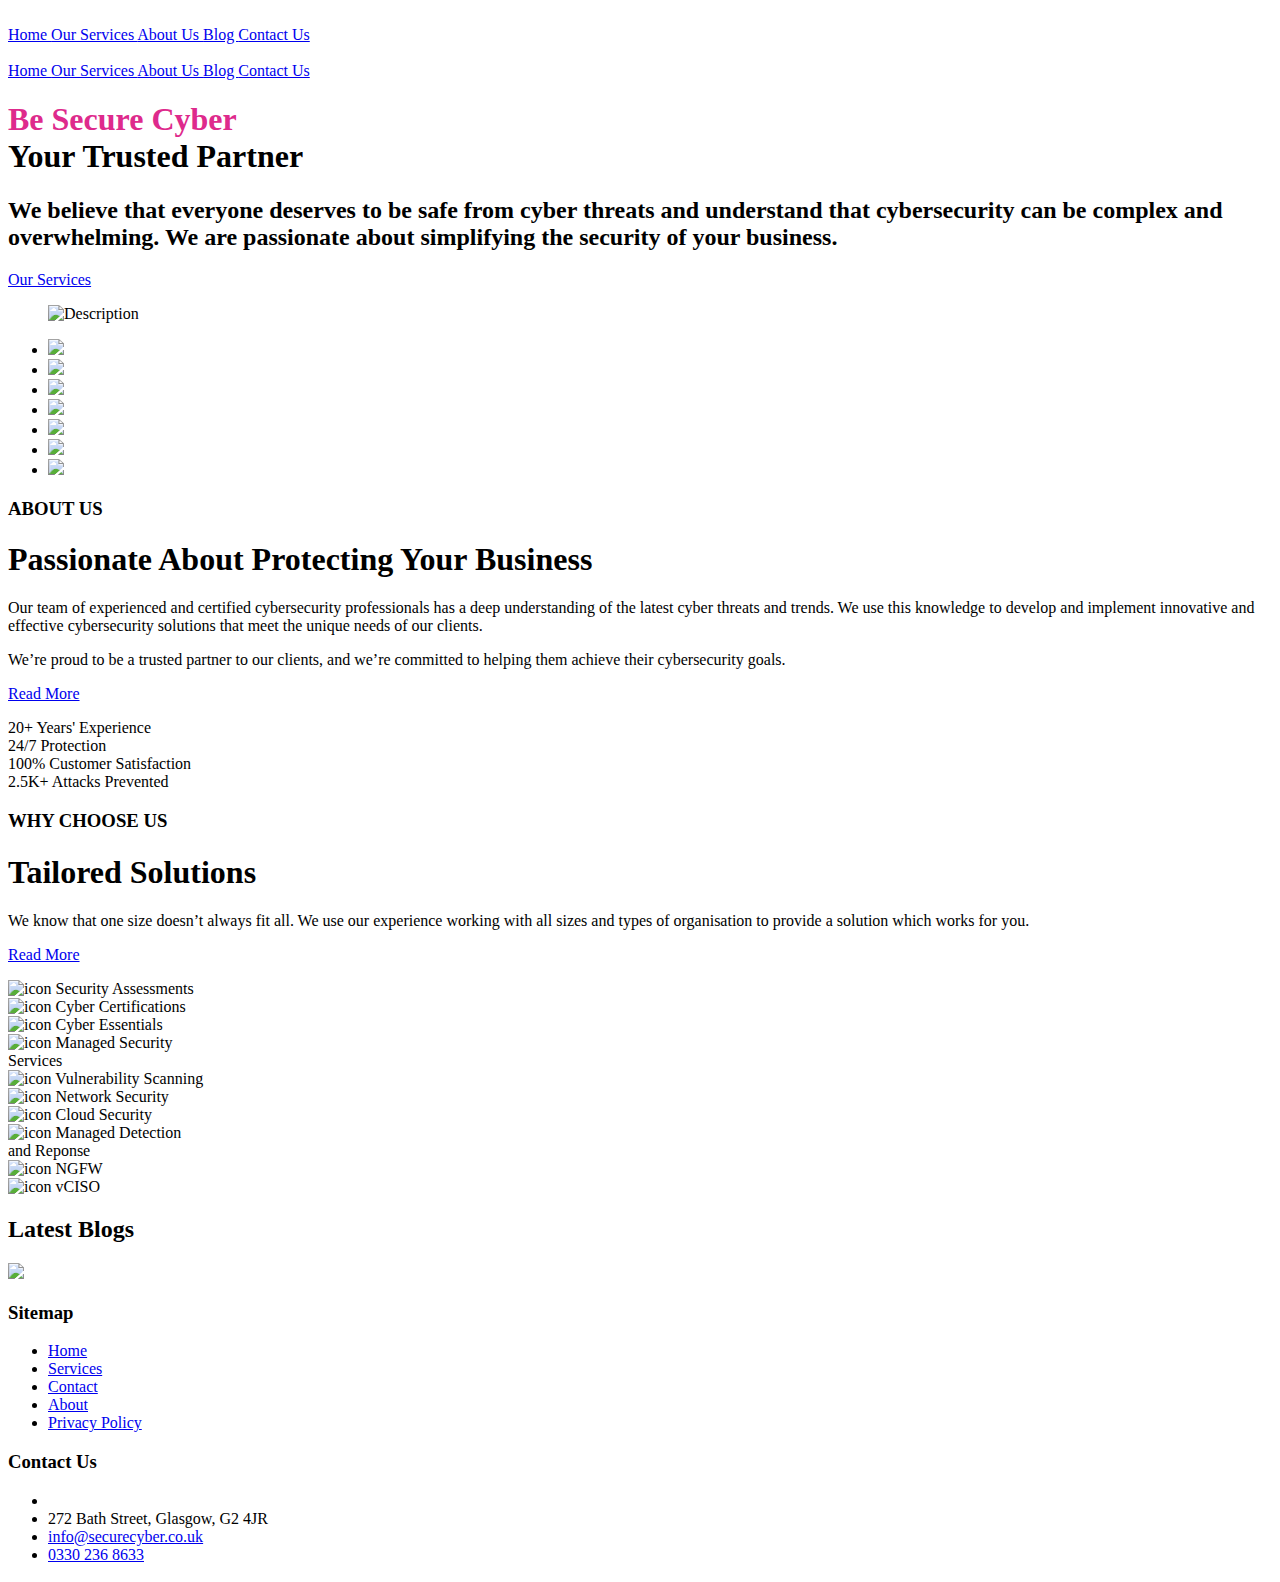
==== public/index.html @ 9ab4034f "init commit" ====
<!DOCTYPE html>
<html lang="en-us">
  <head>
	<meta name="generator" content="Hugo 0.124.1"><script src="/livereload.js?mindelay=10&amp;v=2&amp;port=1313&amp;path=livereload" data-no-instant defer></script>
    

<meta property="og:title" content="Be Secure Cyber" />
<meta property="og:description" content="" />
<meta property="og:type" content="website" />
<meta property="og:url" content="http://localhost:1313/" />


<meta name="description" content="Hardcoded description; the author should update :)" />
<meta charset="utf-8">
<meta name="viewport" content="width=device-width, initial-scale=1, shrink-to-fit=no">
<meta http-equiv="x-ua-compatible" content="ie=edge">
    <title>Be Secure Cyber</title>
    
<link rel="icon" type="image/png" href="/images/icon.png" />
<link href="https://fonts.googleapis.com/css?family=K2D:400,600" rel="stylesheet">
<link rel="stylesheet" type="text/css" href="/css/style.css">
<link rel="stylesheet" type="text/css" href="/css/icons.css">
  </head>
  <body>
    
    
    <div id="preloader">
      <div id="status"></div>
    </div>
    

    

    
    <section class="hero is-fullheight is-default is-bold">
  
<nav class="navbar is-fresh is-transparent no-shadow" role="navigation" aria-label="main navigation">
  <div class="container">
    <div class="navbar-brand">
      <a class="navbar-item" href="/">
        <img src="/images/logo.png" alt="" width="200px">
      </a>

      <a role="button" class="navbar-burger" aria-label="menu" aria-expanded="false" data-target="navbar-menu">
        <span aria-hidden="true"></span>
        <span aria-hidden="true"></span>
        <span aria-hidden="true"></span>
      </a>
    </div>

      <div id="navbar-menu" class="navbar-menu is-static">

        <div class="navbar-end">
          <a href="/" class="navbar-item is-secondary">
            Home
          </a>
          <a href="/" class="navbar-item is-secondary">
            Our Services
          </a>
          <a href="/" class="navbar-item is-secondary">
            About Us
          </a>
          <a href="/" class="navbar-item is-secondary">
            Blog
          </a>
          <a href="/" class="navbar-item">
            <span class="button signup-button rounded secondary-btn raised">
              Contact Us
            </span>
          </a>
        </div>
      </div>
  </div>
</nav>
  
<nav id="navbar-clone" class="navbar is-fresh is-transparent" role="navigation" aria-label="main navigation">
  <div class="container">
    <div class="navbar-brand">
      <a class="navbar-item" href="/">
        <img src="/images/logo.png" alt="" width="200px">
      </a>

      <a role="button" class="navbar-burger" aria-label="menu" aria-expanded="false" data-target="cloned-navbar-menu">
        <span aria-hidden="true"></span>
        <span aria-hidden="true"></span>
        <span aria-hidden="true"></span>
      </a>
    </div>

    <div id="cloned-navbar-menu" class="navbar-menu is-fixed">

      <div class="navbar-end">
        <a href="/" class="navbar-item is-secondary">
          Home
        </a>
        <a href="/" class="navbar-item is-secondary">
          Our Services
        </a>
        <a href="/" class="navbar-item is-secondary">
          About Us
        </a>
        <a href="/" class="navbar-item is-secondary">
          Blog
        </a>
        <a href="/" class="navbar-item">
          <span class="button signup-button rounded secondary-btn raised">
            Contact Us
          </span>
        </a>
      </div>
    </div>
</div>
</nav>
  
<div class="hero-body">
  <div class="container">
    <div class="columns is-vcentered">
      <div class="column is-5 is-offset-1 landing-caption">
        <h1 class="title is-1 is-bold is-spaced">
            <span style="color: #de2a8c;">Be Secure Cyber</span><br>
          Your Trusted Partner
        </h1>
        
        <h2 class="subtitle is-5 is-muted">
          We believe that everyone deserves to be safe from cyber threats and understand that cybersecurity can be complex and overwhelming. We are passionate about simplifying the security of your business.
        </h2>
        
        <p>
          <a class="button cta rounded primary-btn raised" href="#">
            Our Services
          </a>
        </p>
      </div>
      <div class="column is-5 is-offset-1 p-0">
        <figure class="image is-1by1">
          <img src="/images/hero-vector.jpg" alt="Description">
        </figure>
      </div>
    </div>
  </div>
</div>
  
<div class="hero-foot mb-20">
  <div class="container">
    <div class="tabs is-centered">
      <ul>
        <li>
          <a  href="https://google.com" >
            <img class="partner-logo" src="/images/trusted-partner.png">
          </a>
        </li>
        <li>
          <a  href="https://registry.blockmarktech.com/certificates/9868efb5-d1d5-4cab-a7de-075ddd8bfb65/" >
            <img class="partner-logo" src="/images/iasme.png">
          </a>
        </li>
        <li>
          <a  href="https://registry.blockmarktech.com/certificates/c9d42e3c-5665-4338-af7f-b52a4d833800/" >
            <img class="partner-logo" src="/images/cyber-essentials.png">
          </a>
        </li>
        <li>
          <a  href="https://registry.blockmarktech.com/certificates/ef99590d-25ec-4eed-bb2e-b9ca30e592ce/" >
            <img class="partner-logo" src="/images/cyber-essentials-single.png">
          </a>
        </li>
        <li>
          <a  href="https://registry.blockmarktech.com/certificates/455ecc3a-1484-476f-86e8-29f9f4b4abde/" >
            <img class="partner-logo" src="/images/iasme-single.png">
          </a>
        </li>
        <li>
          <a  href="https://registry.blockmarktech.com/certificates/f8c135d5-f9fb-4c91-bcdb-314f777fdc27/" >
            <img class="partner-logo" src="/images/iasme-single-red.png">
          </a>
        </li>
        <li>
          <a  href="https://registry.blockmarktech.com/certificates/145cec6f-7838-45cf-bd14-5f56fd9add55/" >
            <img class="partner-logo" src="/images/national-cyber.png">
          </a>
        </li>
      </ul>
    </div>
  </div>
</div>
</section>
    

    

    
    
<section class="section section-feature-grey is-medium" id="section2">
    <div class="container">
        <div class="columns is-flex-direction-row-reverse">
            <div class="column is-7 mt-60">
                <div class="media-left">
                    <h3 class="subtitle is-5 is-muted mb-2">ABOUT US</h3>
                    <div class="divider"></div>
                    <h1 class="title section-title py-5">Passionate About Protecting Your Business</h1>
                </div>
                <article class="media icon-box">
                    <div class="media-content">
                        <div class="content">
                            <p>
                                <span class="icon-box-title"></span>

                                <span class="icon-box-text">Our team of experienced and certified cybersecurity professionals has a deep understanding of the latest cyber threats and trends. We use this knowledge to develop and implement innovative and effective cybersecurity solutions that meet the unique needs of our clients.</span>
                            </p>
                        </div>
                    </div>
                </article>
                <article class="media icon-box">
                    <div class="media-content">
                        <div class="content">
                            <p>
                                <span class="icon-box-title"></span>

                                <span class="icon-box-text">We&rsquo;re proud to be a trusted partner to our clients, and we&rsquo;re committed to helping them achieve their cybersecurity goals.</span>
                            </p>
                        </div>
                    </div>
                </article>
                
                <p class="my-5">
                    <a class="button cta rounded secondary-btn raised" href="/">
                        Read More
                    </a>
                </p>
                
            </div>
            <div class="column is-two-fifths-desktop is-flex is-justify-content-center is-flex-wrap-wrap py-3">
                
                <div class="is-flex is-flex-direction-column is-align-items-center is-justify-content-center p-5 m-2 has-background-light" style="border-radius: 7px; width: 200px;">
                    <span class="is-size-1 has-text-black has-text-weight-semibold counter">20&#43;</span>
                    <span class="pt-3 has-text-centered">Years&#39; Experience</span>
                </div>
                
                <div class="is-flex is-flex-direction-column is-align-items-center is-justify-content-center p-5 m-2 has-background-light" style="border-radius: 7px; width: 200px;">
                    <span class="is-size-1 has-text-black has-text-weight-semibold counter">24/7</span>
                    <span class="pt-3 has-text-centered">Protection</span>
                </div>
                
                <div class="is-flex is-flex-direction-column is-align-items-center is-justify-content-center p-5 m-2 has-background-light" style="border-radius: 7px; width: 200px;">
                    <span class="is-size-1 has-text-black has-text-weight-semibold counter">100%</span>
                    <span class="pt-3 has-text-centered">Customer Satisfaction</span>
                </div>
                
                <div class="is-flex is-flex-direction-column is-align-items-center is-justify-content-center p-5 m-2 has-background-light" style="border-radius: 7px; width: 200px;">
                    <span class="is-size-1 has-text-black has-text-weight-semibold counter">2.5K&#43;</span>
                    <span class="pt-3 has-text-centered">Attacks Prevented</span>
                </div>
                
            </div>
        </div>
    </div>
</section>
    

    
    
<section class="section is-medium" id="section3">
    <div class="container">
        <div class="columns is-desktop">
            <div class="column is-half mt-60">
                <div class="media-left">
                    <h3 class="subtitle is-5 is-muted mb-2">WHY CHOOSE US</h3>
                    <div class="divider"></div>
                    <h1 class="title section-title py-5">Tailored Solutions</h1>
                </div>
                <article class="media icon-box">
                    <div class="media-content">
                        <div class="content">
                            <p>
                                <span class="icon-box-title"></span>

                                <span class="icon-box-text">We know that one size doesn&rsquo;t always fit all. We use our experience working with all sizes and types of organisation to provide a solution which works for you.</span>
                            </p>
                        </div>
                    </div>
                </article>
                
                <p class="my-5">
                    <a class="button cta rounded secondary-btn raised" href="/">
                        Read More
                    </a>
                </p>
                
            </div>
            <div class="column is-half-desktop is-flex is-justify-content-center is-flex-wrap-wrap py-3">
                
                <div class="is-flex is-flex-direction-column is-align-items-center is-justify-content-center p-5 m-2 has-background-light" style="border-radius: 7px; width: 200px;">
                    <img src="/images/arrow-down-up-lock.svg" alt="icon" style="height: 30px;">
                    <span class="pt-3 has-text-centered">Security Assessments</span>
                </div>
                
                <div class="is-flex is-flex-direction-column is-align-items-center is-justify-content-center p-5 m-2 has-background-light" style="border-radius: 7px; width: 200px;">
                    <img src="/images/file-solid.svg" alt="icon" style="height: 30px;">
                    <span class="pt-3 has-text-centered">Cyber Certifications</span>
                </div>
                
                <div class="is-flex is-flex-direction-column is-align-items-center is-justify-content-center p-5 m-2 has-background-light" style="border-radius: 7px; width: 200px;">
                    <img src="/images/table-cells-row-lock-solid.svg" alt="icon" style="height: 30px;">
                    <span class="pt-3 has-text-centered">Cyber Essentials</span>
                </div>
                
                <div class="is-flex is-flex-direction-column is-align-items-center is-justify-content-center p-5 m-2 has-background-light" style="border-radius: 7px; width: 200px;">
                    <img src="/images/list-check-solid.svg" alt="icon" style="height: 30px;">
                    <span class="pt-3 has-text-centered">Managed Security Services</span>
                </div>
                
                <div class="is-flex is-flex-direction-column is-align-items-center is-justify-content-center p-5 m-2 has-background-light" style="border-radius: 7px; width: 200px;">
                    <img src="/images/retweet-solid.svg" alt="icon" style="height: 30px;">
                    <span class="pt-3 has-text-centered">Vulnerability Scanning</span>
                </div>
                
                <div class="is-flex is-flex-direction-column is-align-items-center is-justify-content-center p-5 m-2 has-background-light" style="border-radius: 7px; width: 200px;">
                    <img src="/images/globe-solid.svg" alt="icon" style="height: 30px;">
                    <span class="pt-3 has-text-centered">Network Security</span>
                </div>
                
                <div class="is-flex is-flex-direction-column is-align-items-center is-justify-content-center p-5 m-2 has-background-light" style="border-radius: 7px; width: 200px;">
                    <img src="/images/cloud-arrow-up-solid.svg" alt="icon" style="height: 30px;">
                    <span class="pt-3 has-text-centered">Cloud Security</span>
                </div>
                
                <div class="is-flex is-flex-direction-column is-align-items-center is-justify-content-center p-5 m-2 has-background-light" style="border-radius: 7px; width: 200px;">
                    <img src="/images/user-shield-solid.svg" alt="icon" style="height: 30px;">
                    <span class="pt-3 has-text-centered">Managed Detection and Reponse</span>
                </div>
                
                <div class="is-flex is-flex-direction-column is-align-items-center is-justify-content-center p-5 m-2 has-background-light" style="border-radius: 7px; width: 200px;">
                    <img src="/images/user-shield-solid.svg" alt="icon" style="height: 30px;">
                    <span class="pt-3 has-text-centered">NGFW</span>
                </div>
                
                <div class="is-flex is-flex-direction-column is-align-items-center is-justify-content-center p-5 m-2 has-background-light" style="border-radius: 7px; width: 200px;">
                    <img src="/images/sliders-solid.svg" alt="icon" style="height: 30px;">
                    <span class="pt-3 has-text-centered">vCISO</span>
                </div>
                
            </div>
        </div>
    </div>
</section>
    

    
    <section class="section is-medium section-secondary" id="section4">
  <div class="container">
    <div class="has-text-centered is-size-1 pb-5">
        <h2 class="has-text-white">Latest Blogs</h2>
      </div>
      <div class="columns mt-5 my-padi">
        
        <div class="column is-half">
            <div class="">

            </div>
        </div>
        <div class="column is-half">

        </div>
        
      </div>
  </div>
</section>
    

    
    
<footer class="footer footer-dark pb-5">
  <div class="container">
    <div class="columns">
      <div class="column">
        <div class="footer-logo">
        
        <a href="/"><img src="/images//logo.png" style="height: 70px;"></a>
        
        </div>
      </div>
        <div class="column">
          <div class="footer-column">
            <div class="footer-header">
                <h3>Sitemap</h3>
            </div>
            <ul class="link-list">
              <li>
                <a href="/">
                  Home
                </a>
              </li>
              <li>
                <a href="/">
                  Services
                </a>
              </li>
              <li>
                <a href="/">
                  Contact
                </a>
              </li>
              <li>
                <a href="/">
                  About
                </a>
              </li>
              <li>
                <a href="/">
                  Privacy Policy
                </a>
              </li>
            </ul>
          </div>
        </div>
        <div class="column">
          <div class="footer-column">
            <div class="footer-header">
                <h3>Contact Us</h3>
            </div>
            <ul class="link-list">
              <li>
                <a href="">
                  
                </a>
              </li>
              <li>
                <a>
                    272 Bath Street, Glasgow, G2 4JR
                </a>
              </li>
              <li>
                <a href="mailto:info@securecyber.co.uk">
                  info@securecyber.co.uk
                </a>
              </li>
              <li>
                <a href="#ZgotmplZ">
                  0330 236 8633
                </a>
              </li>
            </ul>
          </div>
        </div>
      <div class="column">
        <div class="footer-column">
          <div class="footer-header">
            <h3></h3>
            <nav class="level is-mobile">
              <div class="level-left">
              </div>
            </nav>
          </div>
        </div>
      </div>
    </div>
  </div>
</footer>
    

    
    


    
    <div id="backtotop"><a href="#"></a></div>

    

    <script src="https://cdnjs.cloudflare.com/ajax/libs/jquery/3.6.1/jquery.min.js"></script>
<script src="https://unpkg.com/feather-icons"></script>
<script src="/js/fresh.js"></script>
<script src="/js/jquery.panelslider.min.js"></script>
<script src="https://cdnjs.cloudflare.com/ajax/libs/modernizr/2.8.3/modernizr.min.js"></script>

  </body>
</html>
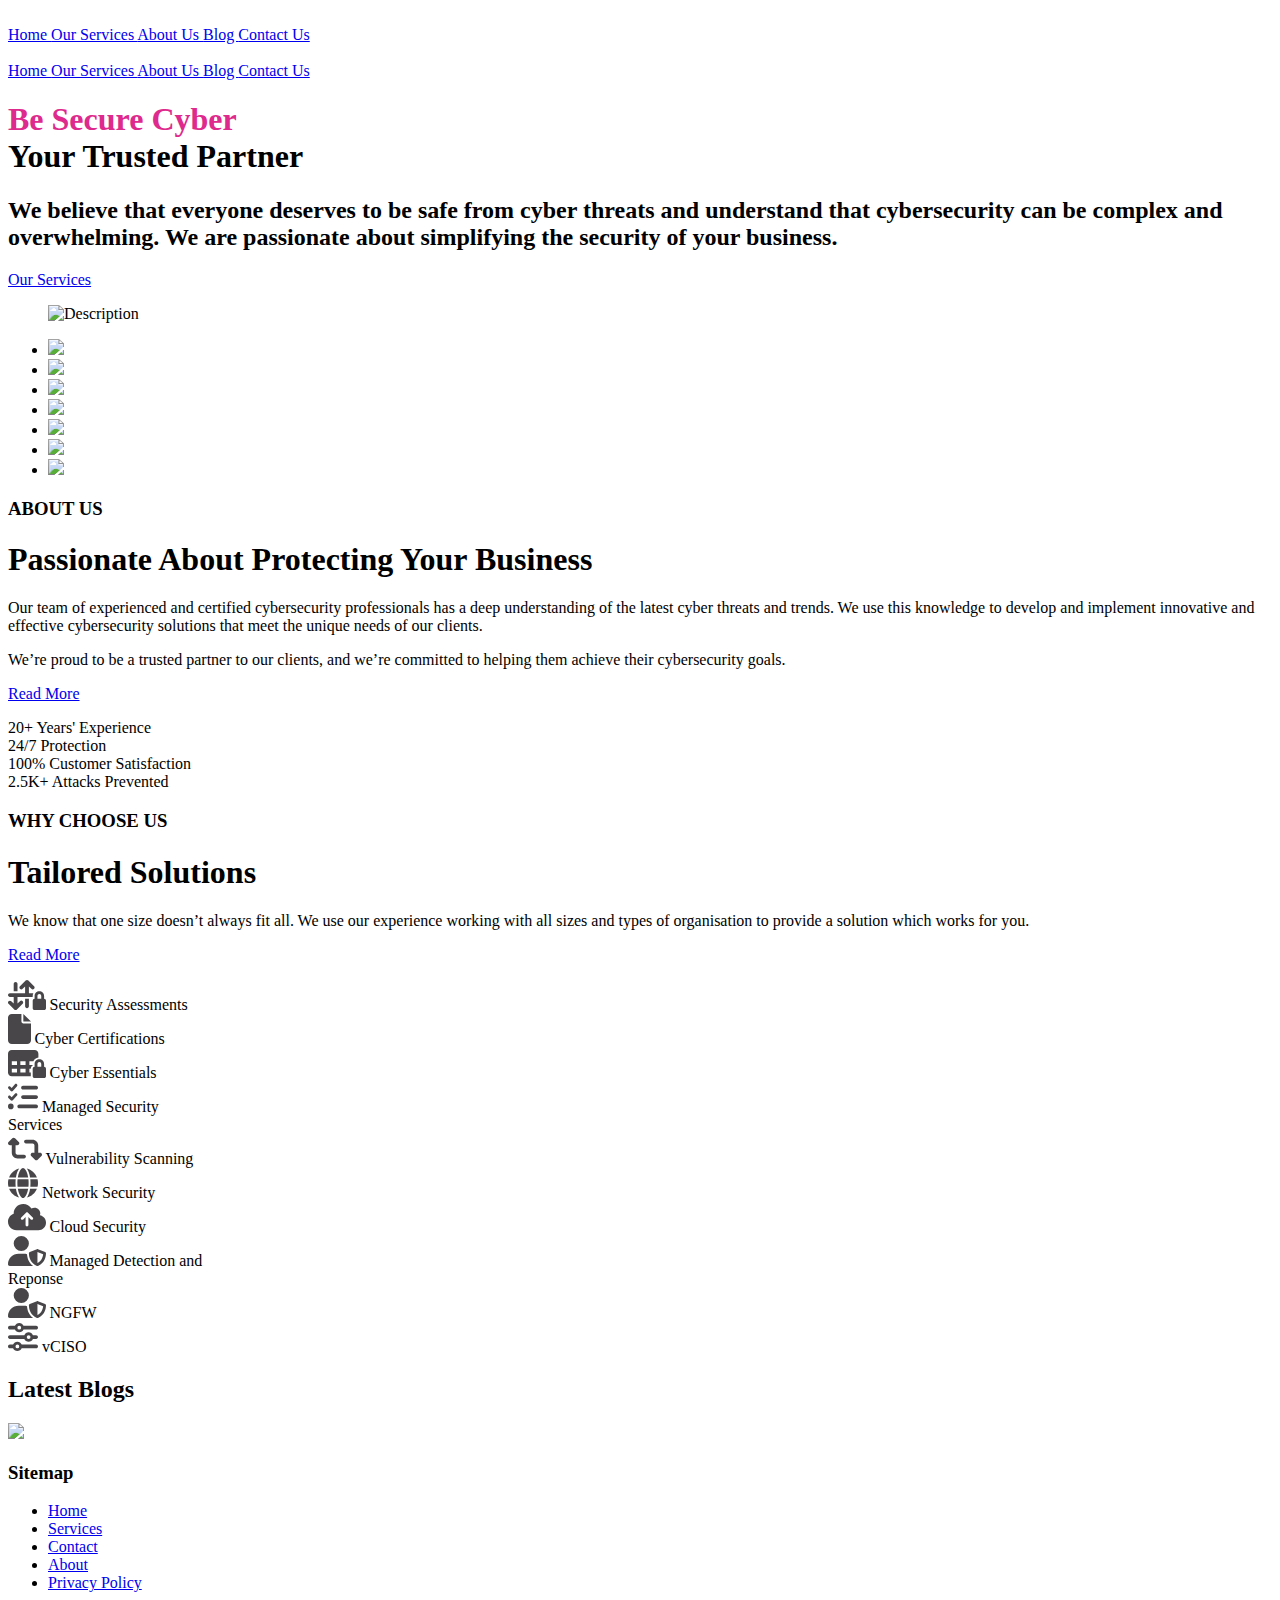
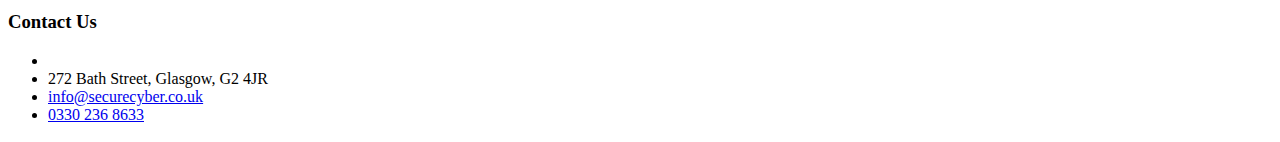
==== commit 47e4aa0f: "images path updated" ====
--- a/public/index.html
+++ b/public/index.html
@@ -1,13 +1,13 @@
 <!DOCTYPE html>
 <html lang="en-us">
   <head>
-	<meta name="generator" content="Hugo 0.124.1"><script src="/livereload.js?mindelay=10&amp;v=2&amp;port=1313&amp;path=livereload" data-no-instant defer></script>
+	<meta name="generator" content="Hugo 0.124.1"><script src="/be-secure-cyber/livereload.js?mindelay=10&amp;v=2&amp;port=1313&amp;path=be-secure-cyber/livereload" data-no-instant defer></script>
     
 
 <meta property="og:title" content="Be Secure Cyber" />
 <meta property="og:description" content="" />
 <meta property="og:type" content="website" />
-<meta property="og:url" content="http://localhost:1313/" />
+<meta property="og:url" content="http://localhost:1313/be-secure-cyber/" />
 
 
 <meta name="description" content="Hardcoded description; the author should update :)" />
@@ -16,10 +16,10 @@
 <meta http-equiv="x-ua-compatible" content="ie=edge">
     <title>Be Secure Cyber</title>
     
-<link rel="icon" type="image/png" href="/images/icon.png" />
+<link rel="icon" type="image/png" href="/be-secure-cyber/images/icon.png" />
 <link href="https://fonts.googleapis.com/css?family=K2D:400,600" rel="stylesheet">
-<link rel="stylesheet" type="text/css" href="/css/style.css">
-<link rel="stylesheet" type="text/css" href="/css/icons.css">
+<link rel="stylesheet" type="text/css" href="/be-secure-cyber/css/style.css">
+<link rel="stylesheet" type="text/css" href="/be-secure-cyber/css/icons.css">
   </head>
   <body>
     
@@ -38,7 +38,7 @@
   <div class="container">
     <div class="navbar-brand">
       <a class="navbar-item" href="/">
-        <img src="/images/logo.png" alt="" width="200px">
+        <img src="/be-secure-cyber/images/logo.png" alt="" width="200px">
       </a>
 
       <a role="button" class="navbar-burger" aria-label="menu" aria-expanded="false" data-target="navbar-menu">
@@ -77,7 +77,7 @@
   <div class="container">
     <div class="navbar-brand">
       <a class="navbar-item" href="/">
-        <img src="/images/logo.png" alt="" width="200px">
+        <img src="/be-secure-cyber/images/logo.png" alt="" width="200px">
       </a>
 
       <a role="button" class="navbar-burger" aria-label="menu" aria-expanded="false" data-target="cloned-navbar-menu">
@@ -133,7 +133,7 @@
       </div>
       <div class="column is-5 is-offset-1 p-0">
         <figure class="image is-1by1">
-          <img src="/images/hero-vector.jpg" alt="Description">
+          <img src="/be-secure-cyber/images/hero-vector.jpg" alt="Description">
         </figure>
       </div>
     </div>
@@ -146,37 +146,37 @@
       <ul>
         <li>
           <a  href="https://google.com" >
-            <img class="partner-logo" src="/images/trusted-partner.png">
+            <img class="partner-logo" src="/be-secure-cyber/images/trusted-partner.png">
           </a>
         </li>
         <li>
           <a  href="https://registry.blockmarktech.com/certificates/9868efb5-d1d5-4cab-a7de-075ddd8bfb65/" >
-            <img class="partner-logo" src="/images/iasme.png">
+            <img class="partner-logo" src="/be-secure-cyber/images/iasme.png">
           </a>
         </li>
         <li>
           <a  href="https://registry.blockmarktech.com/certificates/c9d42e3c-5665-4338-af7f-b52a4d833800/" >
-            <img class="partner-logo" src="/images/cyber-essentials.png">
+            <img class="partner-logo" src="/be-secure-cyber/images/cyber-essentials.png">
           </a>
         </li>
         <li>
           <a  href="https://registry.blockmarktech.com/certificates/ef99590d-25ec-4eed-bb2e-b9ca30e592ce/" >
-            <img class="partner-logo" src="/images/cyber-essentials-single.png">
+            <img class="partner-logo" src="/be-secure-cyber/images/cyber-essentials-single.png">
           </a>
         </li>
         <li>
           <a  href="https://registry.blockmarktech.com/certificates/455ecc3a-1484-476f-86e8-29f9f4b4abde/" >
-            <img class="partner-logo" src="/images/iasme-single.png">
+            <img class="partner-logo" src="/be-secure-cyber/images/iasme-single.png">
           </a>
         </li>
         <li>
           <a  href="https://registry.blockmarktech.com/certificates/f8c135d5-f9fb-4c91-bcdb-314f777fdc27/" >
-            <img class="partner-logo" src="/images/iasme-single-red.png">
+            <img class="partner-logo" src="/be-secure-cyber/images/iasme-single-red.png">
           </a>
         </li>
         <li>
           <a  href="https://registry.blockmarktech.com/certificates/145cec6f-7838-45cf-bd14-5f56fd9add55/" >
-            <img class="partner-logo" src="/images/national-cyber.png">
+            <img class="partner-logo" src="/be-secure-cyber/images/national-cyber.png">
           </a>
         </li>
       </ul>
@@ -290,52 +290,52 @@
             <div class="column is-half-desktop is-flex is-justify-content-center is-flex-wrap-wrap py-3">
                 
                 <div class="is-flex is-flex-direction-column is-align-items-center is-justify-content-center p-5 m-2 has-background-light" style="border-radius: 7px; width: 200px;">
-                    <img src="/images/arrow-down-up-lock.svg" alt="icon" style="height: 30px;">
+                    <img src="images/arrow-down-up-lock.svg" alt="icon" style="height: 30px;">
                     <span class="pt-3 has-text-centered">Security Assessments</span>
                 </div>
                 
                 <div class="is-flex is-flex-direction-column is-align-items-center is-justify-content-center p-5 m-2 has-background-light" style="border-radius: 7px; width: 200px;">
-                    <img src="/images/file-solid.svg" alt="icon" style="height: 30px;">
+                    <img src="images/file-solid.svg" alt="icon" style="height: 30px;">
                     <span class="pt-3 has-text-centered">Cyber Certifications</span>
                 </div>
                 
                 <div class="is-flex is-flex-direction-column is-align-items-center is-justify-content-center p-5 m-2 has-background-light" style="border-radius: 7px; width: 200px;">
-                    <img src="/images/table-cells-row-lock-solid.svg" alt="icon" style="height: 30px;">
+                    <img src="images/table-cells-row-lock-solid.svg" alt="icon" style="height: 30px;">
                     <span class="pt-3 has-text-centered">Cyber Essentials</span>
                 </div>
                 
                 <div class="is-flex is-flex-direction-column is-align-items-center is-justify-content-center p-5 m-2 has-background-light" style="border-radius: 7px; width: 200px;">
-                    <img src="/images/list-check-solid.svg" alt="icon" style="height: 30px;">
+                    <img src="images/list-check-solid.svg" alt="icon" style="height: 30px;">
                     <span class="pt-3 has-text-centered">Managed Security Services</span>
                 </div>
                 
                 <div class="is-flex is-flex-direction-column is-align-items-center is-justify-content-center p-5 m-2 has-background-light" style="border-radius: 7px; width: 200px;">
-                    <img src="/images/retweet-solid.svg" alt="icon" style="height: 30px;">
+                    <img src="images/retweet-solid.svg" alt="icon" style="height: 30px;">
                     <span class="pt-3 has-text-centered">Vulnerability Scanning</span>
                 </div>
                 
                 <div class="is-flex is-flex-direction-column is-align-items-center is-justify-content-center p-5 m-2 has-background-light" style="border-radius: 7px; width: 200px;">
-                    <img src="/images/globe-solid.svg" alt="icon" style="height: 30px;">
+                    <img src="images/globe-solid.svg" alt="icon" style="height: 30px;">
                     <span class="pt-3 has-text-centered">Network Security</span>
                 </div>
                 
                 <div class="is-flex is-flex-direction-column is-align-items-center is-justify-content-center p-5 m-2 has-background-light" style="border-radius: 7px; width: 200px;">
-                    <img src="/images/cloud-arrow-up-solid.svg" alt="icon" style="height: 30px;">
+                    <img src="images/cloud-arrow-up-solid.svg" alt="icon" style="height: 30px;">
                     <span class="pt-3 has-text-centered">Cloud Security</span>
                 </div>
                 
                 <div class="is-flex is-flex-direction-column is-align-items-center is-justify-content-center p-5 m-2 has-background-light" style="border-radius: 7px; width: 200px;">
-                    <img src="/images/user-shield-solid.svg" alt="icon" style="height: 30px;">
+                    <img src="images/user-shield-solid.svg" alt="icon" style="height: 30px;">
                     <span class="pt-3 has-text-centered">Managed Detection and Reponse</span>
                 </div>
                 
                 <div class="is-flex is-flex-direction-column is-align-items-center is-justify-content-center p-5 m-2 has-background-light" style="border-radius: 7px; width: 200px;">
-                    <img src="/images/user-shield-solid.svg" alt="icon" style="height: 30px;">
+                    <img src="images/user-shield-solid.svg" alt="icon" style="height: 30px;">
                     <span class="pt-3 has-text-centered">NGFW</span>
                 </div>
                 
                 <div class="is-flex is-flex-direction-column is-align-items-center is-justify-content-center p-5 m-2 has-background-light" style="border-radius: 7px; width: 200px;">
-                    <img src="/images/sliders-solid.svg" alt="icon" style="height: 30px;">
+                    <img src="images/sliders-solid.svg" alt="icon" style="height: 30px;">
                     <span class="pt-3 has-text-centered">vCISO</span>
                 </div>
                 
@@ -375,7 +375,7 @@
       <div class="column">
         <div class="footer-logo">
         
-        <a href="/"><img src="/images//logo.png" style="height: 70px;"></a>
+        <a href="/"><img src="images//be-secure-cyber/logo.png" style="height: 70px;"></a>
         
         </div>
       </div>
@@ -469,8 +469,8 @@
 
     <script src="https://cdnjs.cloudflare.com/ajax/libs/jquery/3.6.1/jquery.min.js"></script>
 <script src="https://unpkg.com/feather-icons"></script>
-<script src="/js/fresh.js"></script>
-<script src="/js/jquery.panelslider.min.js"></script>
+<script src="/be-secure-cyber/js/fresh.js"></script>
+<script src="/be-secure-cyber/js/jquery.panelslider.min.js"></script>
 <script src="https://cdnjs.cloudflare.com/ajax/libs/modernizr/2.8.3/modernizr.min.js"></script>
 
   </body>
